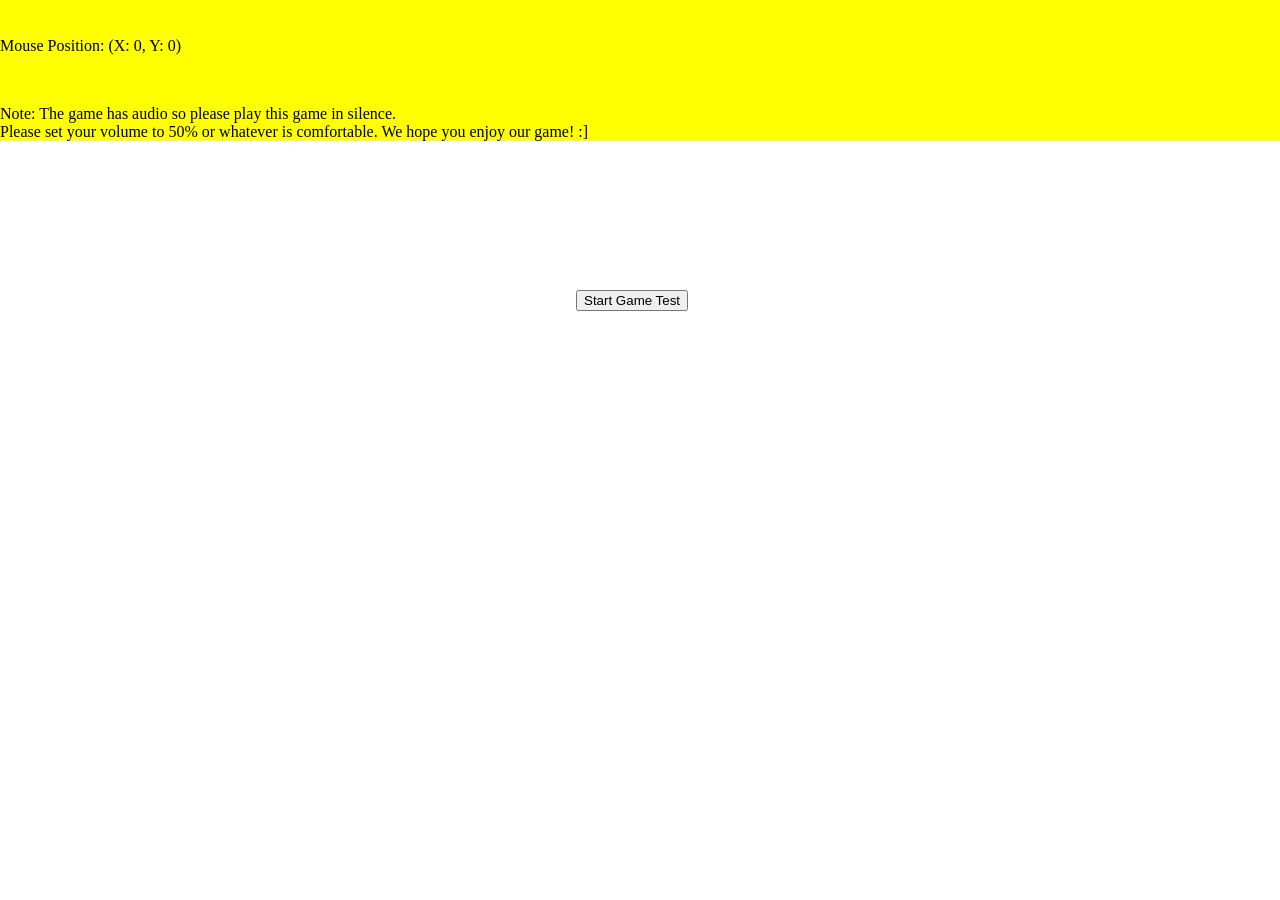
==== index.html @ 350c6950 "uppercase Pizza idk why th epizza png isnt working like tf???" ====
<!doctype html>
<html xmlns="http://www.w3.org/1999/xhtml" lang="en-EN">
    <script src="https://code.jquery.com/jquery-3.7.1.min.js"></script>
    

    <head>
        <title>Test page Begin</title>
        <link rel="stylesheet" href="https://www.w3schools.com/w3css/5/w3.css">
    </head>

    <body class=""style="overflow: hidden;">

<!-- dis is de black overlay so page can fade out wagwan man -->
<div id="fadeOverlay" style="
  position: fixed; 
  top: 0; 
  left: 0; 
  width: 100%; 
  height: 100%; 
  background: black; 
  opacity: 0; 
  pointer-events: none; 
  transition: opacity 1.5s; 
  z-index: 9999;">
</div>



<div class="firstMenu" style="background-color: yellow;">
    
        <button style="display: flex; position: relative; left: 45%; top: 290px;" type="button" onclick="activateSecondMenu()">Start Game Test</button>
    

        <p id="position-log">Mouse Position: (X: 0, Y: 0)</p><br>
        <p onclick="gotoFish()">
        Note: The game has audio so please play this game in silence. <br>
        Please set your volume to 50% or whatever is comfortable.
        We hope you enjoy our game! :]
</p>
        
</div>



<div class="secondMenu" hidden>

    <button style="background: none; border: none; cursor: pointer;">
        <img src="startButton.png" alt="Start Game"  style="display: flex; position: relative; left: 500px; top: 640px;" onmouseover="this.src='startClicked.png'" onmouseout="this.src='startButton.png'" onclick="playButtonClicked()">
    </button>

</div>


<div class="startGame" hidden>

    <button style="background: none; border: none; cursor: pointer;display: flex; position: relative; left: 350px; top: 550px;">
        <img src="textBox.png" alt="Start Game" height="300px" width="820px"  style="display: flex; " onclick="buttonTester()">
    </button>

    <p></p>

  <div class="text-container" style="position: relative; cursor: pointer;">
    <p class="text1" onclick="swapText()" style="transition: opacity 1s; opacity: 1; pointer-events: none;display: flex; position: relative; left: 440px; top: 310px;font-family: 'Times New Roman', Times, serif;font-size: 17pt;">It's a sunny day at Capitola Beach, a person is walking down the street with <br>a slice of pizza and fries. The day has had a different feel to it. Gloom <br>lingers in the air as the birds squawk at tourists nearby. <br>You try to enjoy your warm food.</p>

    <p class="text2" onclick="swapText2()" style="transition: opacity 1s; opacity: 0; pointer-events: none;display: flex; position: relative; left: 430px; top: 150px;font-family: 'Times New Roman', Times, serif;font-size: 17pt;">
      Nothing better than a Maui Wowie pizza from Pizza My Heart & French fries.
    </p>
    <p class="text3" onclick="swapFries()" style="transition: opacity 1s; opacity: 0; pointer-events: none;display: flex; position: relative; left: 430px; top: 50px;font-family: 'Times New Roman', Times, serif;font-size: 17pt;">
      You choose to: <br> <br>
      1. Take bite of pizza (only this one works right now)
    </p>
    <p class="text4" onclick="swapPizza()" style="transition: opacity 1s; opacity: 0; pointer-events: none;display: flex; position: relative; left: 430px; top: 50px;font-family: 'Times New Roman', Times, serif;font-size: 17pt;">
      2. Take bite of Fries
    </p>
    <p class="textFries" onclick="friesNext()" style="transition: opacity 1s; opacity: 0; pointer-events: none;display: flex; position: relative; left: 430px; top: -100px;font-family: 'Times New Roman', Times, serif;font-size: 17pt;">
      A Seagull snatches up your Fries. Darn Seagulls.. <br>Back in your day Seagulls never snatched food. They politely <br>asked for the food. And helped grandmas cross the street. <br>Now that you think about it.. Seagulls..
    </p>
  </div>
    <p class="text7" onclick="nextPage()" style="transition: opacity 1s; opacity: 0; pointer-events: none;display: flex; position: relative; left: 430px; top: -200px;font-family: 'Times New Roman', Times, serif;font-size: 17pt;">
      <a href="divergenceScene.html">KAW KA KAW KA KAWWWW KAWWW SEAGULL KAWWWW </a></p>
    </p>

    <button class="clickBox" style="background: none; border: none; cursor: pointer;display: flex; position: relative; left: 350px; top: -380px;">
        <img src="clickBox.png" alt="Start Game" height="300px" width="820px"  style="display: flex; " onclick="buttonTester()">
    </button>
    <!--<p style="display: flex; position: relative; left: 440px; top: 310px;font-family: 'Times New Roman', Times, serif;font-size: 17pt;">It's a sunny day at Capitola Beach, a person is walking down the street with <br>a slice of pizza and fries. The day has had a different feel to it. Gloom <br>lingers in the air as the birds squawk at tourists nearby. <br>You try to enjoy your warm food. </p>
-->

    <p class="eatPizza" onclick="eatPizza()" style="cursor: pointer; transition: opacity 1s; opacity: 0; pointer-events: none;display: flex; position: relative; left: 430px; top: -600px;font-family: 'Times New Roman', Times, serif;font-size: 17pt;">
      You take a bite of your Pizza<br>
      on nom nom
    </p>

</div>


    <audio id="sadViolin" src="sadViolin.mp3"></audio>
    <audio id="buttonClick" src="buttonClick.mp3"></audio>
    <audio id="beachBackgroundAudio" src="seagullNoises.m4a"></audio>
    <!------------------------------------------------------------------------------------------------------------------------------------>
    </body>




<script>
var textNum = 0;
function textSwapFunction(){

if (textNum === 0) {
  const t1 = document.querySelector('.text1');
  const t2 = document.querySelector('.text2');

  // 1. Fade out the first text
  t1.style.opacity = '0';
  t1.style.pointerEvents = 'none'; // Make it unclickable once it's fading

  // 2. Wait a moment (optional) and fade in the second text
  setTimeout(() => {
    t2.style.opacity = '1';
    t2.style.pointerEvents = 'all'; // Make the new text clickable if needed
  }, 500); // 500ms makes them overlap slightly for a smoother look
  textNum = textNum + 1;
  console.log("textNum is " + textNum)
}else if(textNum === 1) {
  const t1 = document.querySelector('.text2');
  const t2 = document.querySelector('.text3');
  const t3 = document.querySelector('.text4');
  const clickBox = document.querySelector('.clickBox');

  // 1. Fade out the first text
  t1.style.opacity = '0';
  t1.style.pointerEvents = 'none'; // Make it unclickable once it's fading
    clickBox.style.opacity = '0';
  clickBox.style.pointerEvents = 'none'; // Make it unclickable once it's fading

  // 2. Wait a moment (optional) and fade in the second text
  setTimeout(() => {
    document.querySelector(".clickBox").setAttribute('hidden', true);
    t2.style.opacity = '1';
    t2.style.pointerEvents = 'all'; // Make the new text clickable if needed
    t3.style.opacity = '1';
    t3.style.pointerEvents = 'all'; // Make the new text clickable if needed

  }, 500); // 500ms makes them overlap slightly for a smoother look
  textNum = textNum + 1;
  console.log("textNum is " + textNum)
  document.querySelector(".clickBox").setAttribute('hidden', true);
}else if(textNum === 2) {
  const t1 = document.querySelector('.textFries');
  const t2 = document.querySelector('.text3');
  const t3 = document.querySelector('.text4');
  const clickBox = document.querySelector('.clickBox');

  // 1. Fade out the first text
  t1.style.opacity = '0';
  t1.style.pointerEvents = 'none'; // Make it unclickable once it's fading
    clickBox.style.opacity = '0';
  clickBox.style.pointerEvents = 'none'; // Make it unclickable once it's fading
  console.log("clickbox should be hidden now cuz of clickbox textnum === 2");

  // 2. Wait a moment (optional) and fade in the second text
  setTimeout(() => {
    document.querySelector(".clickBox").setAttribute('hidden', true);
    friesNext();
    

  }, 500); // 500ms makes them overlap slightly for a smoother look
  textNum = textNum + 1;
  console.log("textNum is " + textNum)
  document.querySelector(".clickBox").setAttribute('hidden', true);
} else{
  console.log("AAAA the textnum is: " + textNum)
  
}

}

//AAAAAAAAAAAAAAAAAAAAAAAAAAAAAAAAAAAAAAAAAAAAAAAAAAAAAAAAAAAAAAAAAAAAAAAAAAAAAAAAAAAAAAAAAAAAAAAAAAAAAAAAAAAAAAAAAAAA

function nextPage(){

}



function eatPizza(){
    playButtonClicked();
  const t1 = document.querySelector('.eatPizza');
  const t2 = document.querySelector('.textFries');

  // 1. Fade out the first text
  t1.style.opacity = '0';
  t1.style.pointerEvents = 'none'; // Make it unclickable once it's fading

  // 2. Wait a moment (optional) and fade in the second text
  setTimeout(() => {
    t2.style.opacity = '1';
    t2.style.pointerEvents = 'all'; // Make the new text clickable if needed
    document.body.style.backgroundImage = "url('PizzaSnatch.png')";
    console.log("Pizza was snatched")
  }, 500); // 500ms makes them overlap slightly for a smoother look

}



function friesNext() {
  playButtonClicked();
  const t1 = document.querySelector('.textFries');
  const t2 = document.querySelector('.text7');

  // 1. Fade out the first text
  t1.style.opacity = '0';
  t1.style.pointerEvents = 'none'; // Make it unclickable once it's fading
  

  // 2. Wait a moment (optional) and fade in the second text
  setTimeout(() => {
    t2.style.opacity = '1';
    t2.style.pointerEvents = 'all'; // Make the new text clickable if needed
    document.querySelector(".text1").setAttribute('hidden', true);
    document.querySelector(".text3").setAttribute('hidden', true);
    document.querySelector(".text4").setAttribute('hidden', true);
    document.querySelector(".text2").setAttribute('hidden', true);
  }, 500); // 500ms makes them overlap slightly for a smoother look
}



function swapText() {
  const t1 = document.querySelector('.text1');
  const t2 = document.querySelector('.text2');

  // 1. Fade out the first text
  t1.style.opacity = '0';
  t1.style.pointerEvents = 'none'; // Make it unclickable once it's fading

  // 2. Wait a moment (optional) and fade in the second text
  setTimeout(() => {
    t2.style.opacity = '1';
    t2.style.pointerEvents = 'all'; // Make the new text clickable if needed
  }, 500); // 500ms makes them overlap slightly for a smoother look
}

function swapText2() {
  const t1 = document.querySelector('.text2');
  const t2 = document.querySelector('.text3');
  const t3 = document.querySelector('.text4');
  const clickBox = document.querySelector('.clickBox');

  // 1. Fade out the first text
  t1.style.opacity = '0';
  t1.style.pointerEvents = 'none'; // Make it unclickable once it's fading
    clickBox.style.opacity = '0';
  clickBox.style.pointerEvents = 'none'; // Make it unclickable once it's fading
  document.querySelector(".clickBox").setAttribute('hidden', true);
  console.log("WHY THE FUCK ISNT IT GOING AWAYYY oh wait hey idiot the box is getting clicked not the text")

  // 2. Wait a moment (optional) and fade in the second text
  setTimeout(() => {
    t2.style.opacity = '1';
    t2.style.pointerEvents = 'all'; // Make the new text clickable if needed
    t3.style.opacity = '1';
    t3.style.pointerEvents = 'all'; // Make the new text clickable if needed
    document.querySelector(".clickBox").setAttribute('hidden', true);
  }, 500); // 500ms makes them overlap slightly for a smoother look
}

function swapFries() {
  const t1 = document.querySelector('.text3');
  const t2 = document.querySelector('.text4');
  const t3 = document.querySelector('.textFries');
  const t4 = document.querySelector('.eatPizza');
  const t5 = document.querySelector('.clickBox');

  // 1. Fade out the first text
  t1.style.opacity = '0';
  t1.style.pointerEvents = 'none'; // Make it unclickable once it's fading
  t2.style.opacity = '0';
  t2.style.pointerEvents = 'none'; // Make it unclickable once it's fading
  playButtonClicked();
  var omnomnom = new Audio('nomnomnom.mp3');
  omnomnom.play();

  // 2. Wait a moment (optional) and fade in the second text
  setTimeout(() => {
  document.querySelector('.clickBox').removeAttribute('hidden');
  console.log("click box is unhidden cuz of swapfries")
    t4.style.opacity = '1';
    t4.style.pointerEvents = 'all'; // Make the new text clickable if needed
        t5.style.opacity = '1';
    t5.style.pointerEvents = 'all'; // Make the new text clickable if needed
    document.body.style.backgroundImage = "url('Pizza.png')";
    
  }, 500); // 500ms makes them overlap slightly for a smoother look
}



function gotoFish() {
  window.location.href = "startStory.html";
}


function buttonTester() {

  buttonclickSound();
  //swapText();
  textSwapFunction();
  
}

function startStory() { // WHEN THE PLAYER ACTUALLY CLICKS THE REAL PLAY BUTTON
  const overlay = document.getElementById('fadeOverlay');
  
  // 1. Make the black overlay visible (this triggers the CSS transition)
  overlay.style.opacity = '1';
  overlay.style.pointerEvents = 'all'; // Prevents clicking other things while fading

  // 2. Wait for the fade (1500ms = 1.5 seconds) then change page
  setTimeout(function() {
    overlay.style.opacity = '0';
        // This removes the 'hidden' attribute we added in HTML
    document.querySelector('.startGame').removeAttribute('hidden');
  
    // And hides the intro
    document.querySelector('.secondMenu').setAttribute('hidden', true);
    pauseAudio();
    console.log("Audio should be paused now");
    document.body.style.backgroundImage = "url('background1.jpg')";
    beachBackgroundAudiofunction();
    console.log("ts is called");
    document.querySelector('#fadeOverlay').setAttribute('hidden', true);
  }, 500); //Good was 2500/2.5 sec
}

function playButtonClicked() {

    buttonclickSound();
    startStory();

}


function activateSecondMenu() {
    // This removes the 'hidden' attribute we added in HTML
    document.querySelector('.secondMenu').removeAttribute('hidden');
  
    // And hides the intro
    document.querySelector('.firstMenu').setAttribute('hidden', true);
    playAudio();
    console.log("Audio's running now :o");
    document.body.style.backgroundImage = "url('menuPic.png')";
    document.body.style.backgroundSize = "cover";
    document.body.style.backgroundPosition = "center";
    document.body.style.backgroundRepeat = "no-repeat";

    console.log("dis do anytin?")
  const elem = document.documentElement; // Targets the entire page

  if (elem.requestFullscreen) {
    elem.requestFullscreen();
  } else if (elem.webkitRequestFullscreen) { /* Safari */
    elem.webkitRequestFullscreen();
  } else if (elem.msRequestFullscreen) { /* IE11 */
    elem.msRequestFullscreen();
  }
}

// What startStory was originally to be
function activateStartGame() {
    // This removes the 'hidden' attribute we added in HTML
    document.querySelector('.startGame').setAttribute('hidden', false);
  
    // And hides the intro
    document.querySelector('.secondMenu').setAttribute('hidden', true);
    pauseAudio();
    console.log("Audio should be paused now");

    document.body.style.backgroundImage = "url('background1.jpeg')";

}


    
const positionElement = document.getElementById('position-log');
        // Add a mousemove event listener to the entire document
        document.addEventListener('mousemove', (event) => {
            // Get the X and Y coordinates from the event object
            const x = event.clientX; // X coordinate relative to the viewport
            const y = event.clientY; // Y coordinate relative to the viewport
            if (teeth == 1){
                moveMoused();
            }

            // Update the text content to display the current position
            positionElement.textContent = `Mouse Position: (X: ${x}, Y: ${y})`;
        });

const ugh = 1;

let teeth = 1;
    
function moveMoused(){
        playAudio();
        teeth = 2;
}    


    
const sadViolin = document.getElementById("sadViolin");
console.log("Audio element:", sadViolin);
const buttonClicksound = document.getElementById("buttonClick");
console.log("Audio elem:", buttonClicksound);

function buttonclickSound() {
    buttonClicksound.play();
    buttonClicksound.volume = 1;
    console.log("clicky noise go!");
}

function playAudio() {
    sadViolin.loop = true;
  sadViolin.play();
  sadViolin.volume = 0.05;
  console.log("sad violin is playing");
}

function beachBackgroundAudiofunction() {
  beachBackgroundAudio.loop = true;
  beachBackgroundAudio.play();
  beachBackgroundAudio.volume = 0.1;
  console.log("beach audio is playing");
}

function pauseAudio() {
  sadViolin.pause();
  beachBackgroundAudio.pause();
}

function bingBong(){
    playAudio();
}


function dissolveElement(elementId) {
  const thText = document.getElementById(elementId);
  // 1. Start fading
  thText.classList.add('fade-out');
  
  // 2. Wait for animation to finish, then set display:none
  thText.addEventListener('transitionend', function() {
    thText.classList.add('hidden');
  }, { once: true });
}



    
</script>

<style>

.fade-out {
  opacity: 0;
  visibility: hidden;
  transition: opacity 1s ease-out, visibility 1s;
}

.hidden {
  display: none;
}

html, body {
    height: 100%;
    margin: 0;
    padding: 0;
  }

</style>

</html>
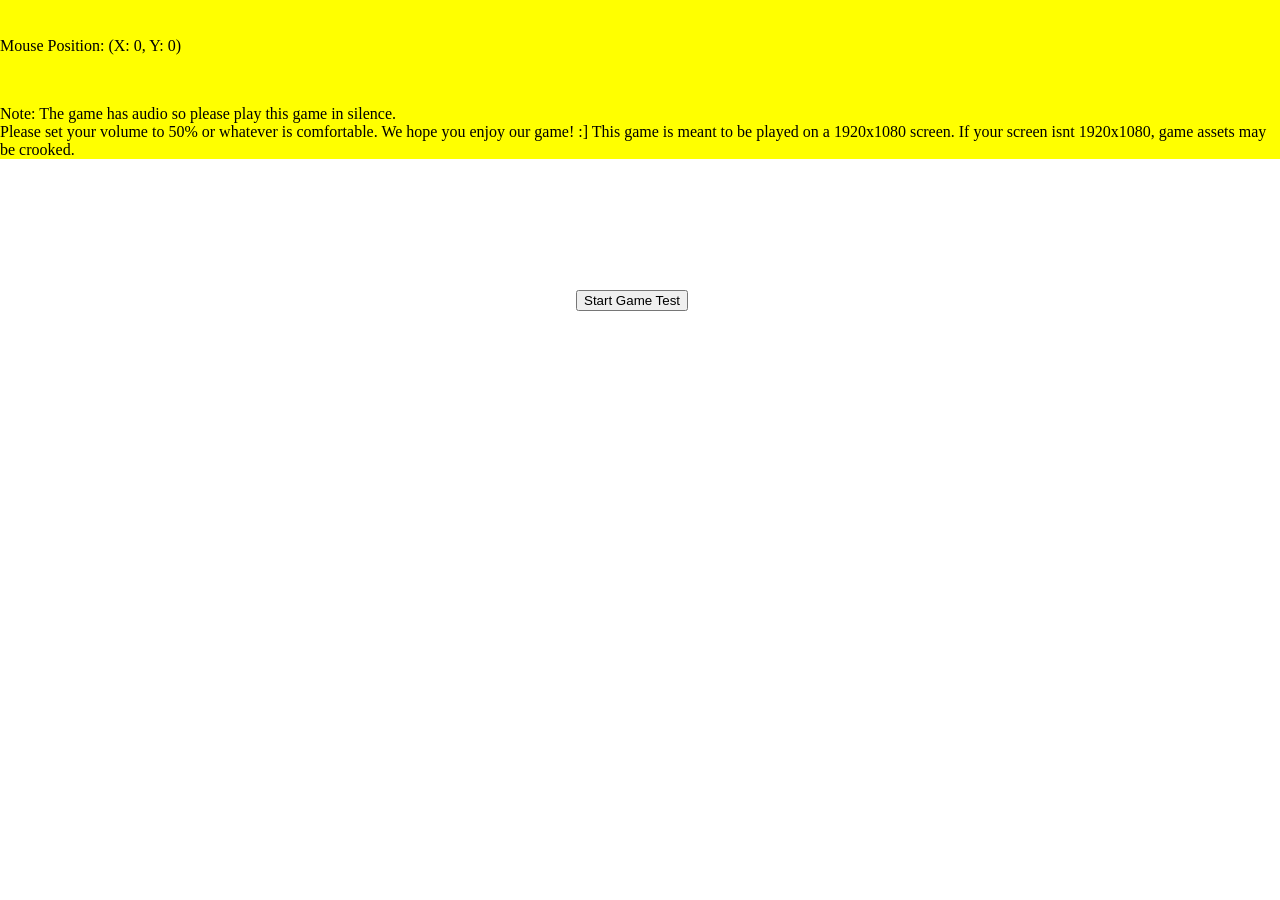
==== commit 54647e25: "mussel progress 50% done ish hour like 33 idfk anymore man" ====
--- a/index.html
+++ b/index.html
@@ -36,6 +36,8 @@
         Note: The game has audio so please play this game in silence. <br>
         Please set your volume to 50% or whatever is comfortable.
         We hope you enjoy our game! :]
+        This game is meant to be played on a 1920x1080 screen.
+        If your screen isnt 1920x1080, game assets may be crooked.
 </p>
         
 </div>
@@ -67,35 +69,41 @@
     </p>
     <p class="text3" onclick="swapFries()" style="transition: opacity 1s; opacity: 0; pointer-events: none;display: flex; position: relative; left: 430px; top: 50px;font-family: 'Times New Roman', Times, serif;font-size: 17pt;">
       You choose to: <br> <br>
-      1. Take bite of pizza (only this one works right now)
+      1. Take bite of pizza
     </p>
     <p class="text4" onclick="swapPizza()" style="transition: opacity 1s; opacity: 0; pointer-events: none;display: flex; position: relative; left: 430px; top: 50px;font-family: 'Times New Roman', Times, serif;font-size: 17pt;">
       2. Take bite of Fries
     </p>
     <p class="textFries" onclick="friesNext()" style="transition: opacity 1s; opacity: 0; pointer-events: none;display: flex; position: relative; left: 430px; top: -100px;font-family: 'Times New Roman', Times, serif;font-size: 17pt;">
-      A Seagull snatches up your Fries. Darn Seagulls.. <br>Back in your day Seagulls never snatched food. They politely <br>asked for the food. And helped grandmas cross the street. <br>Now that you think about it.. Seagulls..
+      A Seagull snatches up your Food. Darn Seagulls.. <br>Back in your day Seagulls never snatched food. They politely <br>asked for the food. And helped grandmas cross the street. <br>Now that you think about it.. Seagulls..
     </p>
   </div>
     <p class="text7" onclick="nextPage()" style="transition: opacity 1s; opacity: 0; pointer-events: none;display: flex; position: relative; left: 430px; top: -200px;font-family: 'Times New Roman', Times, serif;font-size: 17pt;">
       <a href="divergenceScene.html">KAW KA KAW KA KAWWWW KAWWW SEAGULL KAWWWW </a></p>
     </p>
 
-    <button class="clickBox" style="background: none; border: none; cursor: pointer;display: flex; position: relative; left: 350px; top: -380px;">
-        <img src="clickBox.png" alt="Start Game" height="300px" width="820px"  style="display: flex; " onclick="buttonTester()">
+    <button class="clickBox" style="background: none; border: none; cursor: pointer;display: flex; position: relative; left: -30px; top: -950px;">
+        <img src="clickBox.png" alt="Start Game" height="900px" width="1600px"  style="display: flex; " onclick="buttonTester()">
     </button>
     <!--<p style="display: flex; position: relative; left: 440px; top: 310px;font-family: 'Times New Roman', Times, serif;font-size: 17pt;">It's a sunny day at Capitola Beach, a person is walking down the street with <br>a slice of pizza and fries. The day has had a different feel to it. Gloom <br>lingers in the air as the birds squawk at tourists nearby. <br>You try to enjoy your warm food. </p>
 -->
 
-    <p class="eatPizza" onclick="eatPizza()" style="cursor: pointer; transition: opacity 1s; opacity: 0; pointer-events: none;display: flex; position: relative; left: 430px; top: -600px;font-family: 'Times New Roman', Times, serif;font-size: 17pt;">
+    <p class="eatPizza" onclick="eatPizza()" style="cursor: pointer; transition: opacity 1s; opacity: 0; pointer-events: none;display: flex; position: relative; left: 430px; top: -1200px;font-family: 'Times New Roman', Times, serif;font-size: 17pt;">
       You take a bite of your Pizza<br>
       on nom nom
     </p>
+    <p class="eatFries" onclick="eatedFries()" style="cursor: pointer; transition: opacity 1s; opacity: 0; pointer-events: none;display: flex; position: relative; left: 430px; top: -1330px;font-family: 'Times New Roman', Times, serif;font-size: 17pt;">
+      You take a bite of your Fries<br>
+      Box and all.. Freak.<br>
+      on nom nom
+    </p>
 
 </div>
 
 
     <audio id="sadViolin" src="sadViolin.mp3"></audio>
     <audio id="buttonClick" src="buttonClick.mp3"></audio>
+    <audio id="seagullflyaway" src="seagul.mp3"></audio>
     <audio id="beachBackgroundAudio" src="seagullNoises.m4a"></audio>
     <!------------------------------------------------------------------------------------------------------------------------------------>
     </body>
@@ -104,6 +112,7 @@
 
 
 <script>
+let chosenFood = 0;
 var textNum = 0;
 function textSwapFunction(){
 
@@ -147,6 +156,17 @@
   console.log("textNum is " + textNum)
   document.querySelector(".clickBox").setAttribute('hidden', true);
 }else if(textNum === 2) {
+  eatedFries();
+eatPizza();
+
+  textNum = textNum + 1;
+  console.log("textNum is " + textNum)
+  document.querySelector(".clickBox").setAttribute('hidden', true);
+  console.log("KCAKAWWW KAKAWWW")
+  console.log("text num WAS === 2 but now it's 3")
+  console.log("The eat fries box or ate a bite of pizza text is gone now")
+}else if(textNum === 3) {
+  console.log("text num is currently === 3")
   const t1 = document.querySelector('.textFries');
   const t2 = document.querySelector('.text3');
   const t3 = document.querySelector('.text4');
@@ -163,6 +183,24 @@
   setTimeout(() => {
     document.querySelector(".clickBox").setAttribute('hidden', true);
     friesNext();
+    console.log("THESE IS THE POINTE WHERE KAW KAW KAW KAW")
+    console.log(chosenFood)
+    console.log(chosenFood)
+    console.log(chosenFood)
+    console.log(chosenFood)
+    console.log(chosenFood)
+    console.log(chosenFood)
+if (chosenFood === 1) { //---------------------------------------------------------------
+  console.log("funny if statement go. Pizza mode activate.")
+  console.log("Chosen food was "+chosenFood)
+  document.body.style.backgroundImage = "url('Steve_the_Seagull_Pizza_Red.png')";
+}else if(chosenFood === 0){
+  chosenFood = 3;
+  console.log("Chosen food was "+chosenFood)
+  console.log("I think this one is the Fries was picked")
+  document.body.style.backgroundImage = "url('Steve_the_Seagull_Fries_Red.png')";
+}
+    
     
 
   }, 500); // 500ms makes them overlap slightly for a smoother look
@@ -178,6 +216,40 @@
 
 //AAAAAAAAAAAAAAAAAAAAAAAAAAAAAAAAAAAAAAAAAAAAAAAAAAAAAAAAAAAAAAAAAAAAAAAAAAAAAAAAAAAAAAAAAAAAAAAAAAAAAAAAAAAAAAAAAAAA
 
+function swapPizza() {
+
+  //Vic's note. This is for the fries not thepizza. Yeah its kindve confusing. MIght fix might not. Who honestly knows anymore man its 5 am. Christine has woken up and gone to work already. Eric probably is asleep. Jason? God he's probably on his way to his security station by now. Me? stuck in my room. With these seagulls hounding. Waves crashing agains the border between sea and sand. Grace? probably gonan send a text about another cute boy again or if i think some girl is cute or not. It's over. Where am I how am I. Who am I
+  const t1 = document.querySelector('.text3');
+  const t2 = document.querySelector('.text4');
+  const t4 = document.querySelector('.eatFries');
+  const t5 = document.querySelector('.clickBox');
+
+  // 1. Fade out the first text
+  t1.style.opacity = '0';
+  t1.style.pointerEvents = 'none'; // Make it unclickable once it's fading
+  t2.style.opacity = '0';
+  t2.style.pointerEvents = 'none'; // Make it unclickable once it's fading
+  buttonclickSound();
+  var omnomnom = new Audio('nomnomnom.mp3');
+  omnomnom.play();
+  chosenFood = 0;
+  console.log("fries were chosen THE FRIIIIES")
+  console.log(chosenFood)
+  console.log(chosenFood)
+  console.log(chosenFood)
+  // 2. Wait a moment (optional) and fade in the second text
+  setTimeout(() => {
+  document.querySelector('.clickBox').removeAttribute('hidden');
+  console.log("click box is unhidden cuz of swapfries")
+    t4.style.opacity = '1';
+    t4.style.pointerEvents = 'all'; // Make the new text clickable if needed
+        t5.style.opacity = '1';
+    t5.style.pointerEvents = 'all'; // Make the new text clickable if needed
+    document.body.style.backgroundImage = "url('Fries.png')";
+    
+  }, 500); // 500ms makes them overlap slightly for a smoother look
+}
+
 function nextPage(){
 
 }
@@ -185,13 +257,16 @@
 
 
 function eatPizza(){
-    playButtonClicked();
+    buttonclickSound();
   const t1 = document.querySelector('.eatPizza');
   const t2 = document.querySelector('.textFries');
 
-  // 1. Fade out the first text
-  t1.style.opacity = '0';
-  t1.style.pointerEvents = 'none'; // Make it unclickable once it's fading
+  
+
+  // 1. Fade out the first text
+  t1.style.opacity = '0';
+  t1.style.pointerEvents = 'none'; // Make it unclickable once it's fading
+  SQUAKSQUAKSWQUAK();
 
   // 2. Wait a moment (optional) and fade in the second text
   setTimeout(() => {
@@ -203,16 +278,55 @@
 
 }
 
+function eatedFries(){
+    buttonclickSound();
+  const t1 = document.querySelector('.eatPizza');
+  const t3 = document.querySelector('.eatFries');
+  const t2 = document.querySelector('.textFries');
+  console.log(chosenFood + "FRIIIIIIIIIES")
+  // 1. Fade out the first text
+  t1.style.opacity = '0';
+  t1.style.pointerEvents = 'none'; // Make it unclickable once it's fading
+  t3.style.opacity = '0';
+  t3.style.pointerEvents = 'none'; // Make it unclickable once it's fading
+  SQUAKSQUAKSWQUAK();
+
+  // 2. Wait a moment (optional) and fade in the second text
+  setTimeout(() => {
+    t2.style.opacity = '1';
+    t2.style.pointerEvents = 'all'; // Make the new text clickable if needed
+
+    document.body.style.backgroundImage = "url('PizzaSnatch.png')";
+    console.log("Pizza was snatched")
+  }, 500); // 500ms makes them overlap slightly for a smoother look
+
+}
+
+function SQUAKSQUAKSWQUAK(){
+
+  startFadeIn();
+
+  // 2. Wait a moment (optional) and fade in the second text
+  setTimeout(() => {
+
+    console.log("Squak Swquak")
+    startFadeOut();
+  }, 2000); // 500ms makes them overlap slightly for a smoother look
+
+}
+
 
 
 function friesNext() {
-  playButtonClicked();
+  buttonclickSound();
   const t1 = document.querySelector('.textFries');
   const t2 = document.querySelector('.text7');
 
-  // 1. Fade out the first text
-  t1.style.opacity = '0';
-  t1.style.pointerEvents = 'none'; // Make it unclickable once it's fading
+
+  // 1. Fade out the first text
+  t1.style.opacity = '0';
+  t1.style.pointerEvents = 'none'; // Make it unclickable once it's fading
+
   
 
   // 2. Wait a moment (optional) and fade in the second text
@@ -273,13 +387,18 @@
   const t3 = document.querySelector('.textFries');
   const t4 = document.querySelector('.eatPizza');
   const t5 = document.querySelector('.clickBox');
-
+  console.log("AAAAAAAAAAAAAAAAAAAAAAAAAAAAAAAAAAAAAAAAAAAAAAAAAA")
+  console.log(chosenFood);
+  console.log(chosenFood);
+  console.log(chosenFood);
+  console.log(chosenFood);
+  console.log(chosenFood);
   // 1. Fade out the first text
   t1.style.opacity = '0';
   t1.style.pointerEvents = 'none'; // Make it unclickable once it's fading
   t2.style.opacity = '0';
   t2.style.pointerEvents = 'none'; // Make it unclickable once it's fading
-  playButtonClicked();
+  buttonclickSound();
   var omnomnom = new Audio('nomnomnom.mp3');
   omnomnom.play();
 
@@ -292,6 +411,9 @@
         t5.style.opacity = '1';
     t5.style.pointerEvents = 'all'; // Make the new text clickable if needed
     document.body.style.backgroundImage = "url('Pizza.png')";
+    chosenFood = 1;
+  console.log(chosenFood + "PIZZA WAS CHOSEN")
+  console.log("CHOSEN FOOD NUM IS " + chosenFood)
     
   }, 500); // 500ms makes them overlap slightly for a smoother look
 }
@@ -328,10 +450,12 @@
     document.querySelector('.secondMenu').setAttribute('hidden', true);
     pauseAudio();
     console.log("Audio should be paused now");
-    document.body.style.backgroundImage = "url('background1.jpg')";
+    document.body.style.backgroundImage = "url('background1.png')";
     beachBackgroundAudiofunction();
     console.log("ts is called");
     document.querySelector('#fadeOverlay').setAttribute('hidden', true);
+    console.log("the game actually just started")
+    
   }, 500); //Good was 2500/2.5 sec
 }
 
@@ -339,6 +463,7 @@
 
     buttonclickSound();
     startStory();
+
 
 }
 
@@ -379,6 +504,7 @@
     console.log("Audio should be paused now");
 
     document.body.style.backgroundImage = "url('background1.jpeg')";
+
 
 }
 
@@ -455,6 +581,41 @@
   }, { once: true });
 }
 
+let fadeTimer;
+
+function startFadeIn() {
+    clearTimeout(fadeTimer);
+    const myAudio = document.getElementById('seagullflyaway');
+    myAudio.volume = 0; // Start at 0 volume
+    myAudio.play();
+    
+    const fadeAudioIn = function () {
+        if (myAudio.volume < 1) {
+            myAudio.volume += 1; // Increase volume step
+            fadeTimer = setTimeout(fadeAudioIn, 10); // Repeat every 10ms
+        } else {
+            myAudio.volume = 1; // Ensure volume reaches exactly 1
+        }
+    };
+    fadeAudioIn();
+}
+
+function startFadeOut() {
+    clearTimeout(fadeTimer);
+    const myAudio = document.getElementById('seagullflyaway');
+    
+    const fadeAudioOut = function () {
+        if (myAudio.volume > 0.01) {
+            myAudio.volume -= 0.01; // Decrease volume step
+            fadeTimer = setTimeout(fadeAudioOut, 20); // Repeat every 10ms
+        } else {
+            myAudio.volume = 0; // Ensure volume reaches exactly 0
+            myAudio.pause(); // Pause when silent
+            myAudio.currentTime = 0; // Reset playback position
+        }
+    };
+    fadeAudioOut();
+}
 
 
     
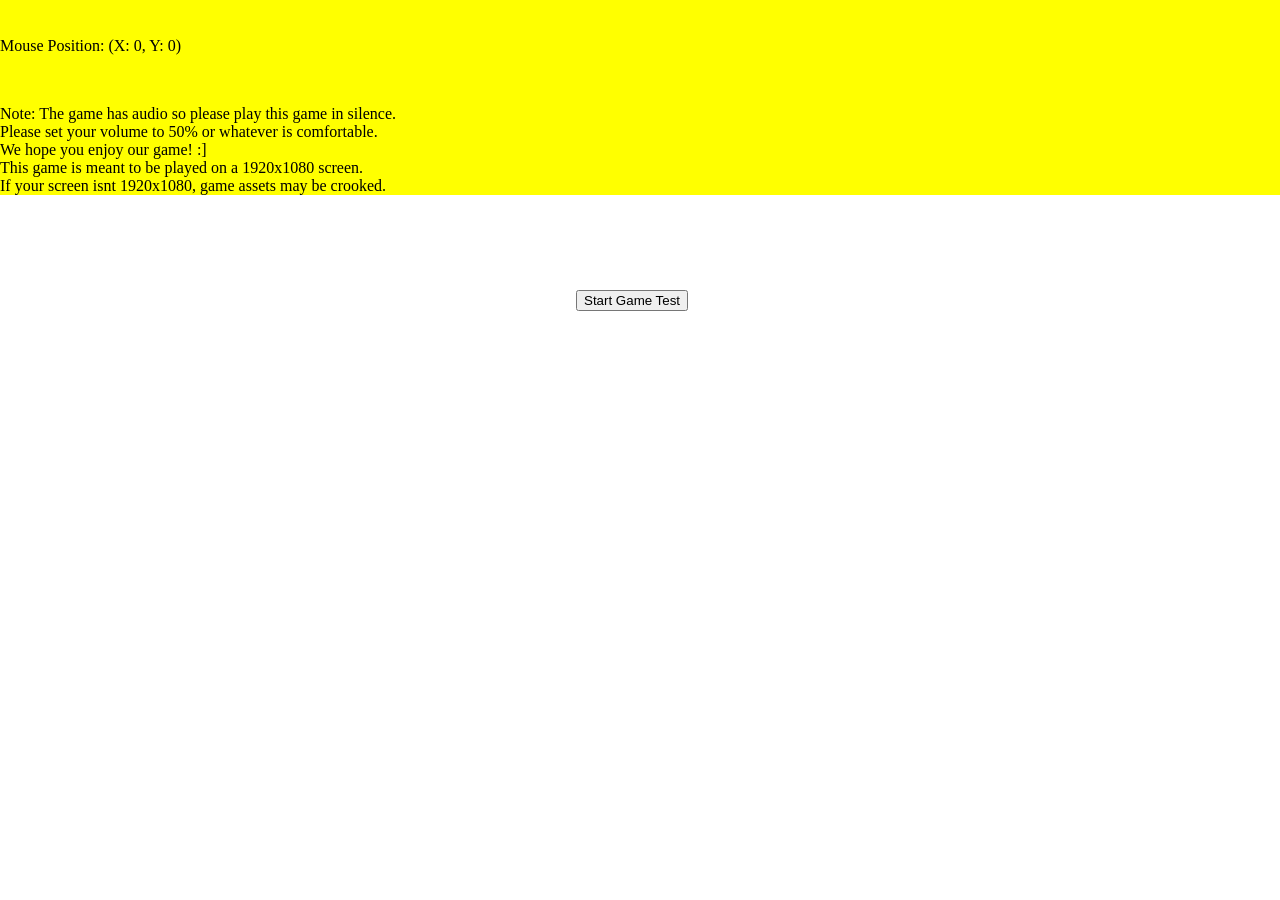
==== commit 5336746e: "Update index.html" ====
--- a/index.html
+++ b/index.html
@@ -34,9 +34,9 @@
         <p id="position-log">Mouse Position: (X: 0, Y: 0)</p><br>
         <p onclick="gotoFish()">
         Note: The game has audio so please play this game in silence. <br>
-        Please set your volume to 50% or whatever is comfortable.
-        We hope you enjoy our game! :]
-        This game is meant to be played on a 1920x1080 screen.
+        Please set your volume to 50% or whatever is comfortable.<br>
+        We hope you enjoy our game! :] <br>
+        This game is meant to be played on a 1920x1080 screen.<br>
         If your screen isnt 1920x1080, game assets may be crooked.
 </p>
         
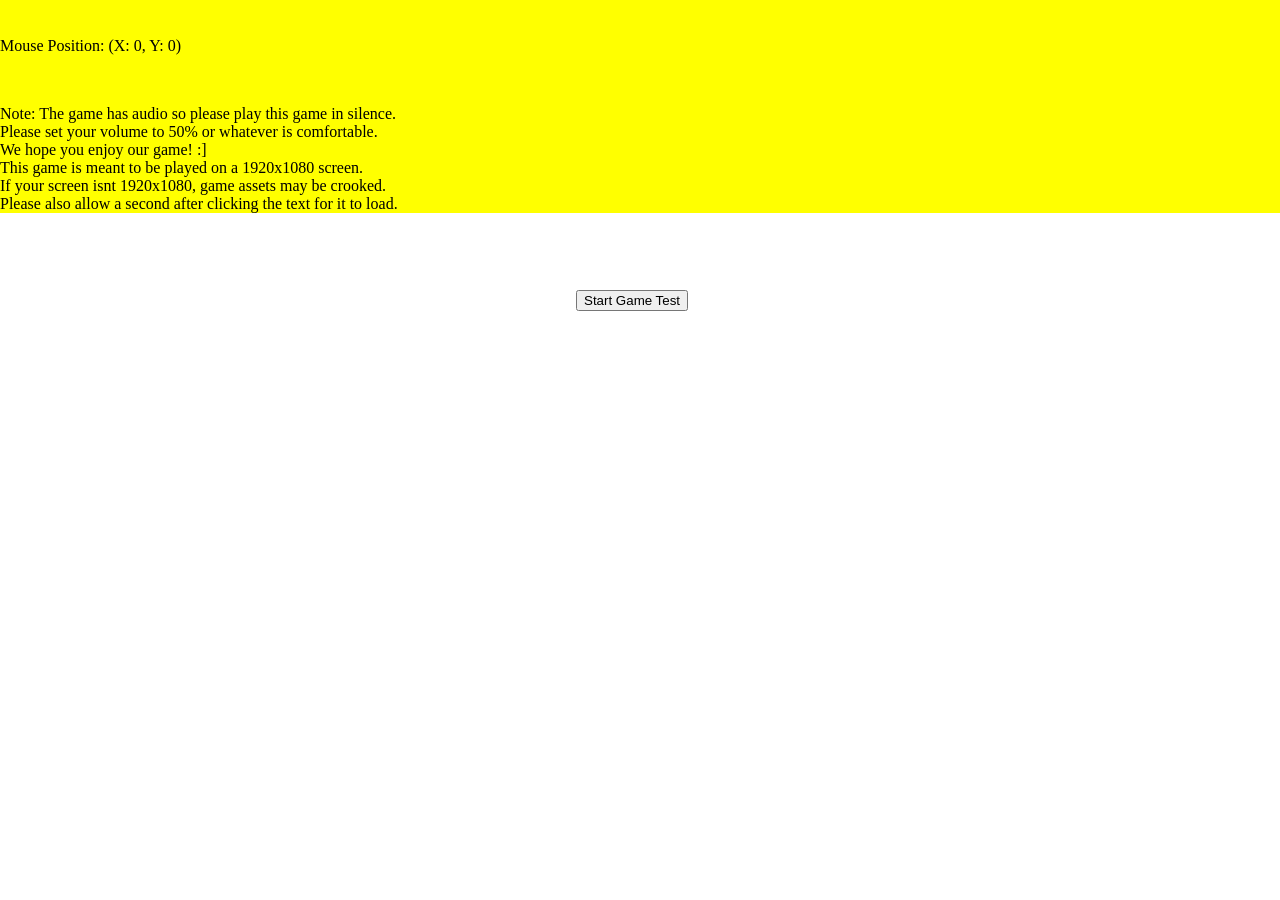
==== commit f851b554: "Fixed fade load issue in divergence" ====
--- a/index.html
+++ b/index.html
@@ -37,7 +37,8 @@
         Please set your volume to 50% or whatever is comfortable.<br>
         We hope you enjoy our game! :] <br>
         This game is meant to be played on a 1920x1080 screen.<br>
-        If your screen isnt 1920x1080, game assets may be crooked.
+        If your screen isnt 1920x1080, game assets may be crooked.<br>
+        Please also allow a second after clicking the text for it to load.
 </p>
         
 </div>
@@ -83,7 +84,7 @@
     </p>
 
     <button class="clickBox" style="background: none; border: none; cursor: pointer;display: flex; position: relative; left: -30px; top: -950px;">
-        <img src="clickBox.png" alt="Start Game" height="900px" width="1600px"  style="display: flex; " onclick="buttonTester()">
+        <img src="clickBox - Copy.png" alt="Start Game" height="900px" width="1600px"  style="display: flex; " onclick="buttonTester()">
     </button>
     <!--<p style="display: flex; position: relative; left: 440px; top: 310px;font-family: 'Times New Roman', Times, serif;font-size: 17pt;">It's a sunny day at Capitola Beach, a person is walking down the street with <br>a slice of pizza and fries. The day has had a different feel to it. Gloom <br>lingers in the air as the birds squawk at tourists nearby. <br>You try to enjoy your warm food. </p>
 -->
